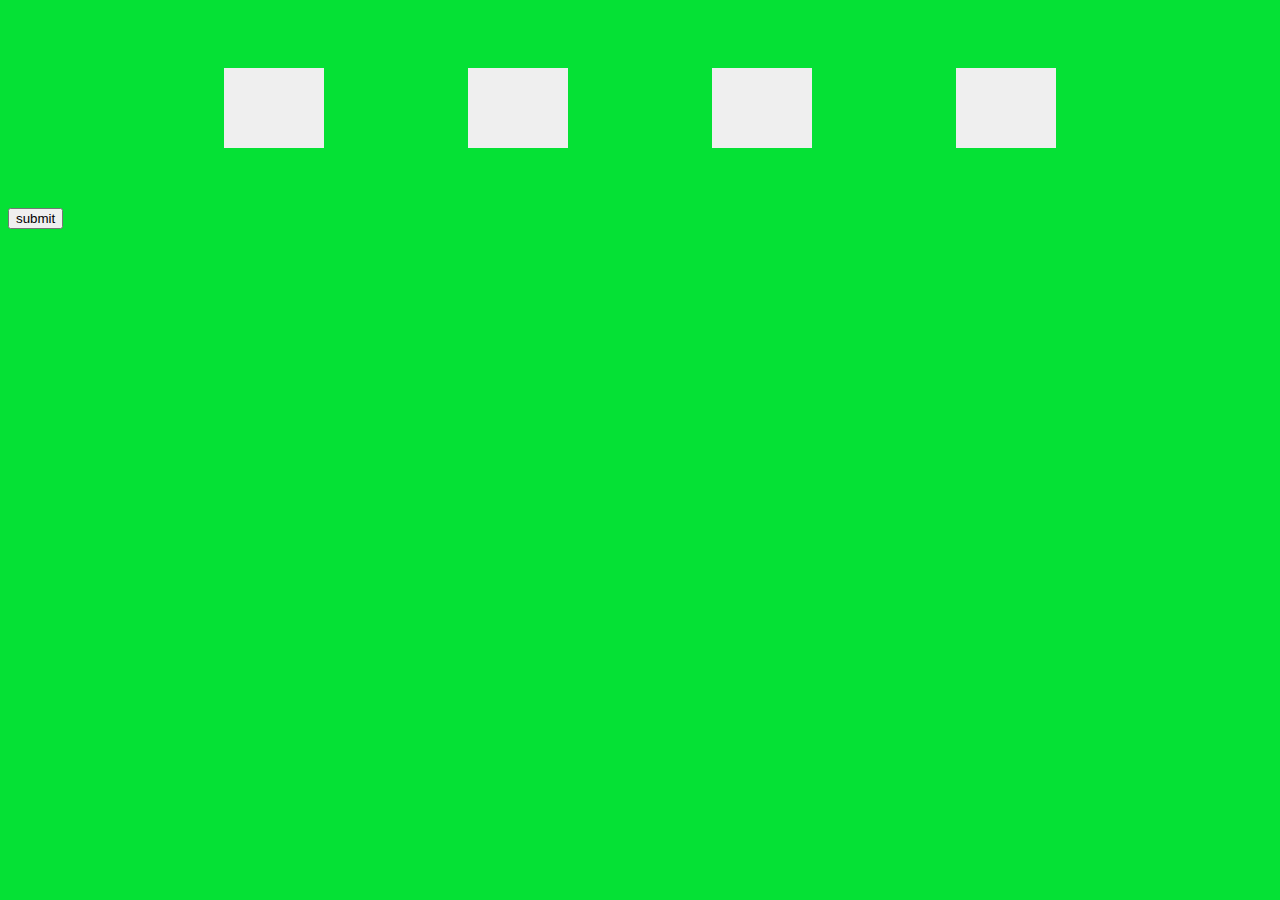
==== game.html @ 2291ef59 "started" ====
<!DOCTYPE html>
<html lang="en">
<head>
    <meta charset="UTF-8">
    <meta http-equiv="X-UA-Compatible" content="IE=edge">
    <meta name="viewport" content="width=device-width, initial-scale=1.0">
    <link rel="stylesheet" href="main.css">
   

    <title>Front End Triva</title>
    
</head>
<body>

<div class="container">
<div class="questions"></div>
<button class="answers"></button>
<button class="answers"></button>
<button class="answers"></button>
<button class="answers"></button>


</div>
<button class="submit">submit</button>

<script src="app.js"></script>
</body>
</html>
---- main.css ----
body{
    background-color: rgb(5, 225, 53);
}
.container{
    color: rgb(11, 11, 11);
    text-align: center;
    font-size: 6rem;
}

.answers{
    border: none;
    color: rgba(0, 0, 0, 0.871);
    padding: 40px 50px;
    text-align: center;
    text-decoration: none;
    display: inline-flexbox;
    font-size: 40px;
    margin: 60px 60px;
    /* hover over feature */
    cursor: crosshair;
    /* button end */
  }
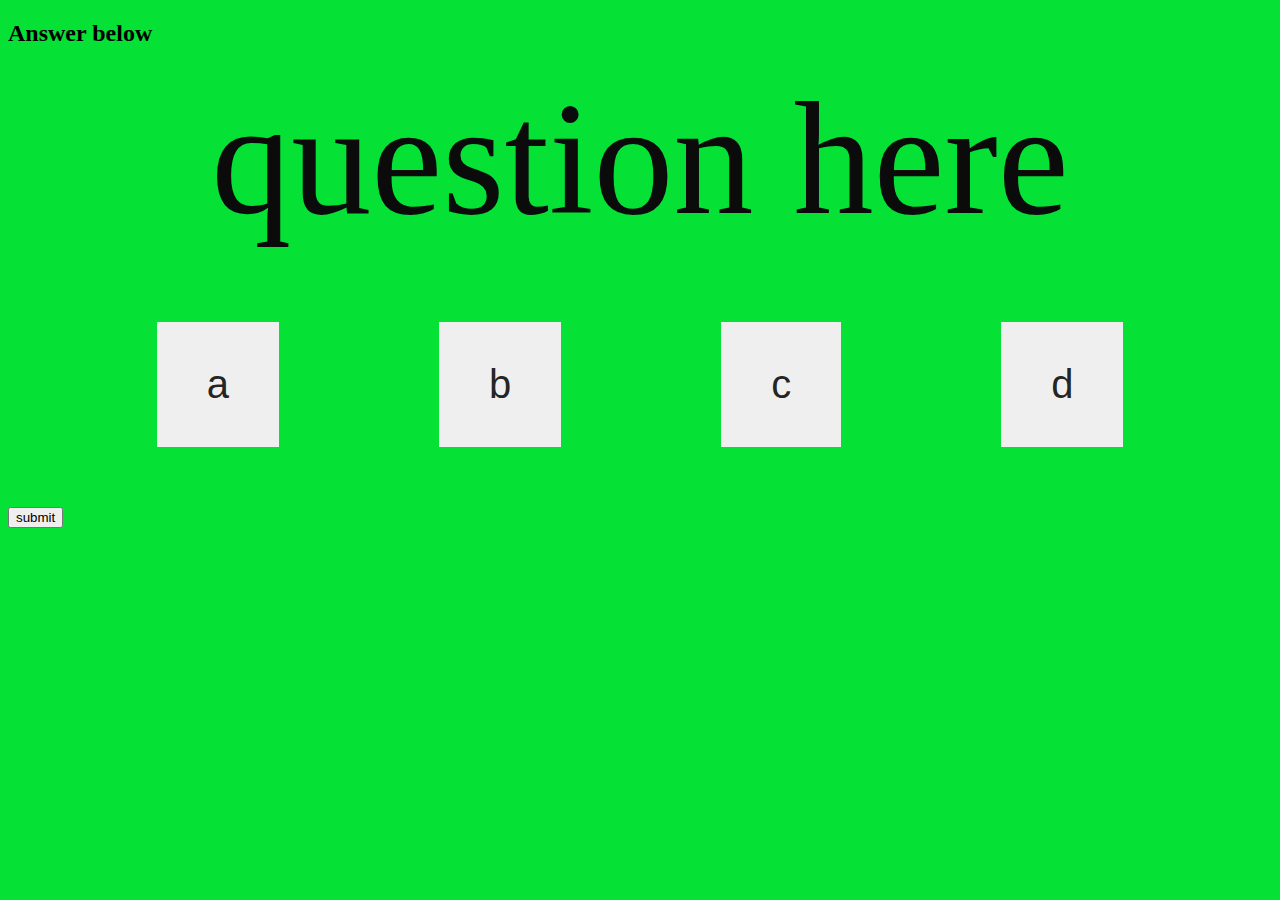
==== commit 8f5b0a58: "Minior css changes" ====
--- a/game.html
+++ b/game.html
@@ -11,15 +11,17 @@
     
 </head>
 <body>
+    <h2>Answer below</h2>
 
 <div class="container">
-<div class="questions"></div>
-<button class="answers"></button>
-<button class="answers"></button>
-<button class="answers"></button>
-<button class="answers"></button>
+<div class="Questions">question here</div>
 
+<button class="answers">a</button>
+<button class="answers">b</button>
+<button class="answers">c</button>
+<button class="answers">d</button>
 
+ 
 </div>
 <button class="submit">submit</button>
 
--- a/main.css
+++ b/main.css
@@ -4,7 +4,7 @@
 .container{
     color: rgb(11, 11, 11);
     text-align: center;
-    font-size: 6rem;
+    font-size: 10rem;
 }
 
 .answers{
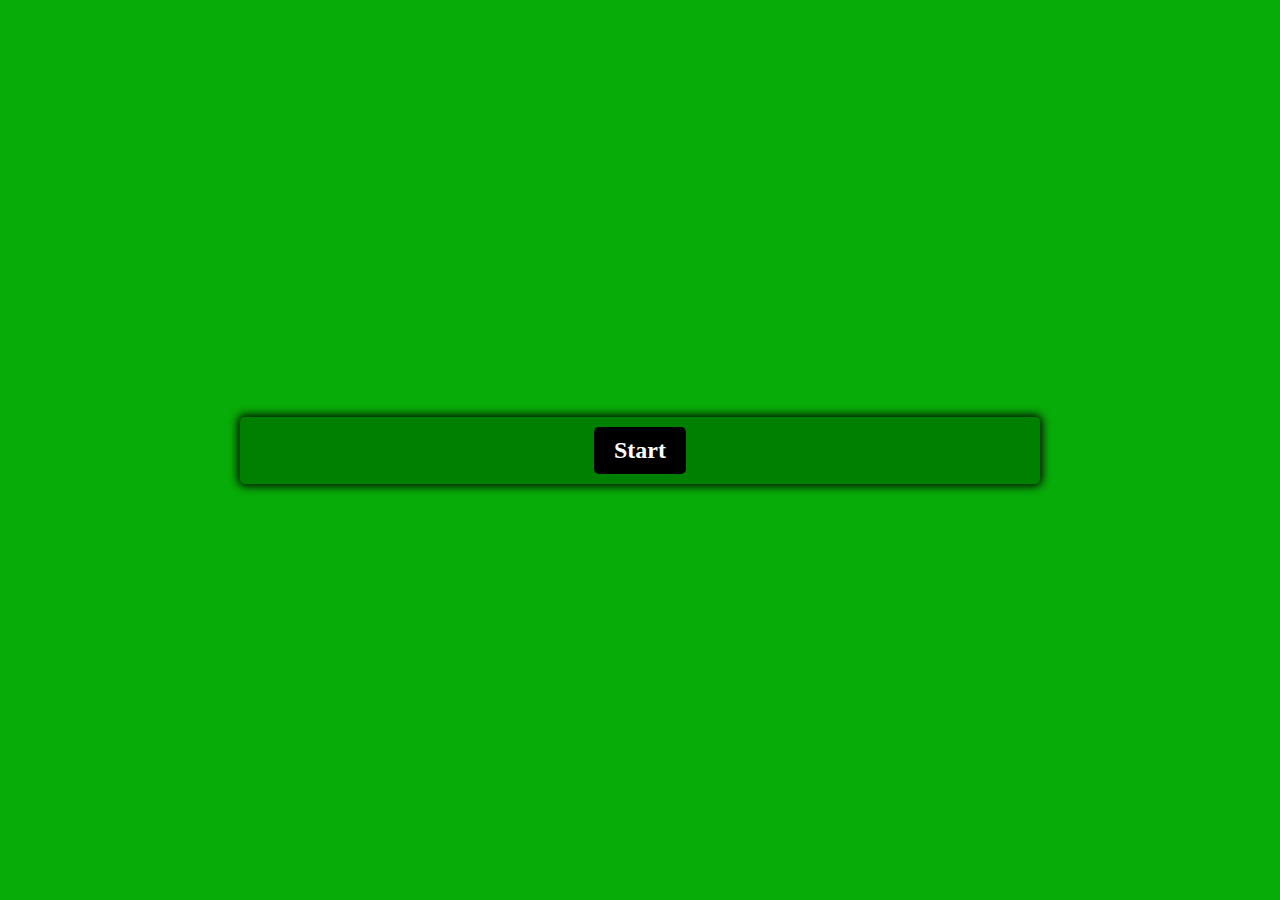
==== commit 4f7488b8: "Working Game" ====
--- a/game.html
+++ b/game.html
@@ -1,30 +1,28 @@
 <!DOCTYPE html>
 <html lang="en">
 <head>
-    <meta charset="UTF-8">
-    <meta http-equiv="X-UA-Compatible" content="IE=edge">
-    <meta name="viewport" content="width=device-width, initial-scale=1.0">
-    <link rel="stylesheet" href="main.css">
-   
-
-    <title>Front End Triva</title>
-    
+  <meta charset="UTF-8">
+  <meta name="viewport" content="width=device-width, initial-scale=1.0">
+  <meta http-equiv="X-UA-Compatible" content="ie=edge">
+  <link href="main.css" rel="stylesheet">
+  <script defer src="app.js"></script>
+  <title>Quiz App</title>
 </head>
 <body>
-    <h2>Answer below</h2>
-
-<div class="container">
-<div class="Questions">question here</div>
-
-<button class="answers">a</button>
-<button class="answers">b</button>
-<button class="answers">c</button>
-<button class="answers">d</button>
-
- 
-</div>
-<button class="submit">submit</button>
-
-<script src="app.js"></script>
+  <div class="container">
+    <div id="question-container" class="hide">
+      <div id="question">Question</div>
+      <div id="answer-buttons" class="btn-grid">
+        <button class="btn">Answer a</button>
+        <button class="btn">Answer b</button>
+        <button class="btn">Answer c</button>
+        <button class="btn">Answer d</button>
+      </div>
+    </div>
+    <div class="controls">
+      <button id="start-btn" class="start-btn btn">Start</button>
+      <button id="next-btn" class="next-btn btn hide">Next</button>
+    </div>
+  </div>
 </body>
 </html>--- a/main.css
+++ b/main.css
@@ -1,22 +1,81 @@
-body{
-    background-color: rgb(5, 225, 53);
-}
-.container{
-    color: rgb(11, 11, 11);
-    text-align: center;
-    font-size: 10rem;
+
+*, *::before, *::after {
+  box-sizing: border-box;
+  font-family: Gotham Rounded;
 }
 
-.answers{
-    border: none;
-    color: rgba(0, 0, 0, 0.871);
-    padding: 40px 50px;
-    text-align: center;
-    text-decoration: none;
-    display: inline-flexbox;
-    font-size: 40px;
-    margin: 60px 60px;
-    /* hover over feature */
-    cursor: crosshair;
-    /* button end */
-  }+
+body {
+  
+  padding: 0;
+  margin: 0;
+  display: flex;
+  width: 100vw;
+  height: 100vh;
+  justify-content: center;
+  align-items: center;
+  background-color: rgb(8, 172, 8);
+}
+
+body.correct {
+ color:yellow;
+}
+
+body.wrong {
+  color: red;
+}
+
+.container {
+  width: 800px;
+  max-width: 80%;
+  background-color: green;
+  border-radius: 5px;
+  padding: 10px;
+  box-shadow: 0 0 10px 2px;
+}
+
+.btn-grid {
+  display: grid;
+  grid-template-columns: repeat(2, auto);
+  gap: 10px;
+  margin: 20px 0;
+}
+
+.btn {
+  --hue: var(--hue-neutral);
+  border: 1px solid hsl(var(--hue), 100%, 30%);
+  background-color: black;
+  border-radius: 5px;
+  padding: 5px 10px;
+  color: white;
+  outline: none;
+}
+
+.btn:hover {
+  border-color: black;
+}
+
+.btn.correct {
+  --hue: var(--hue-correct);
+  color: black;
+}
+
+.btn.wrong {
+  --hue: var(--hue-wrong);
+}
+
+.start-btn, .next-btn {
+  font-size: 1.5rem;
+  font-weight: bold;
+  padding: 10px 20px;
+}
+
+.controls {
+  display: flex;
+  justify-content: center;
+  align-items: center;
+}
+
+.hide {
+  display: none;
+}